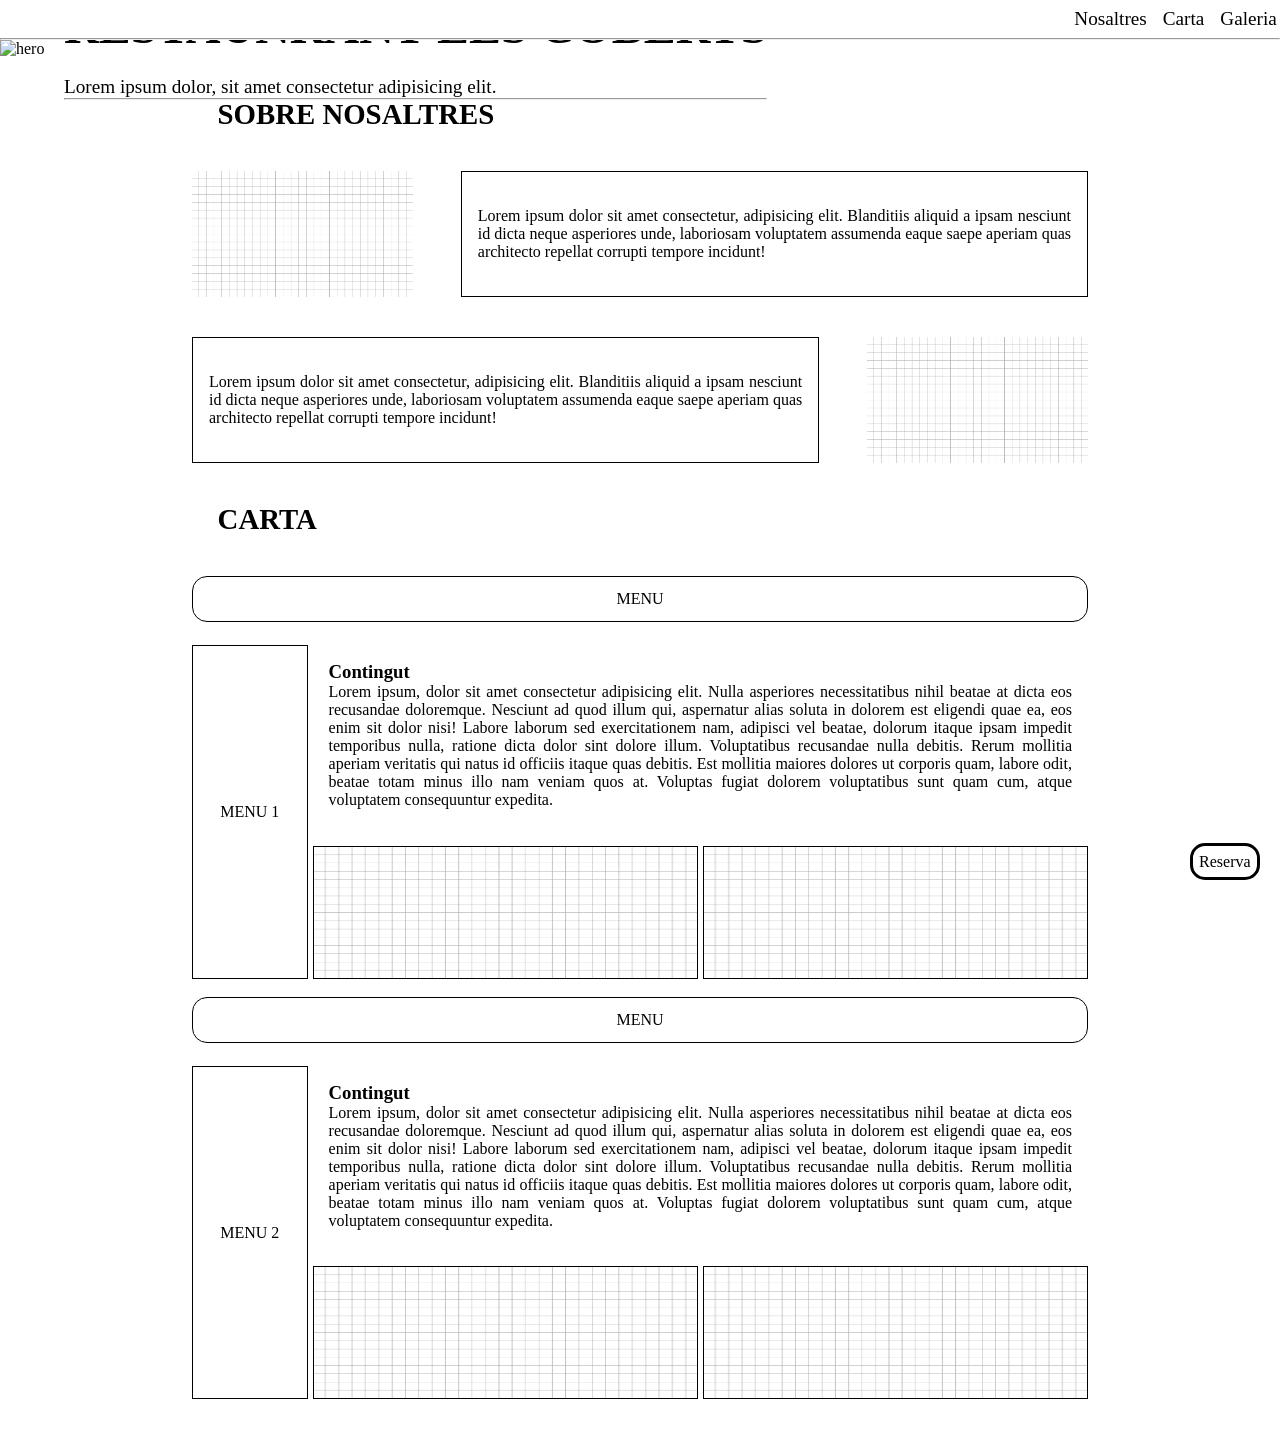
==== DIW_Maquetacio/final/index.html @ 9d0bd8b0 "Completado hasta el apartado de "Carta" (necesario re-estructurar grid)" ====
<!DOCTYPE html>
<html lang="en">
<head>
    <meta charset="UTF-8">
    <meta name="viewport" content="width=device-width, initial-scale=1.0">
    <link rel="stylesheet" href="css/styles.css">
    <link rel="shortcut icon" href="img/favicon.svg" type="image/x-icon">
    <title>Document</title>
</head>
<body>
    <!-- MENU PRINCIPAL -->
    <nav class="menu-principal">
        <ul>
            <li><a href="#">Nosaltres</a></li>
            <li><a href="#">Carta</a></li>
            <li><a href="#">Galeria</a></li>
        </ul>
        <hr>
    </nav>
   
    <!-- BOTON DE RESERVA -->
    <a class="boton-reservar">Reserva</a>

    <!-- HERO / CAPÇELERA -->
     <section>
        <div class="hero">
            <img src="img/img_hero.jpg" alt="hero">
            <div class="hero-text">
                <h1>RESTAUNRANT ELS COBERTS</h1>
                <p><br>Lorem ipsum dolor, sit amet consectetur adipisicing elit.</a>
                    <hr>
            </div>
        </div>
    </section>

    <!-- SOBRE NOSALTRES -->
    <section>
        <div class="titol-seccio" id="nosaltres">
            <h2>SOBRE NOSALTRES</h2>
        </div>
        <div class="contenidor-nosaltres">    
            <div class="contingut-nosaltres">         
                <img src="img/placeholder.jpg" alt="placeholder">
                <p>Lorem ipsum dolor sit amet consectetur, adipisicing elit. Blanditiis aliquid a ipsam nesciunt id dicta neque asperiores unde, laboriosam voluptatem assumenda eaque saepe aperiam quas architecto repellat corrupti tempore incidunt!</p>          
            </div>
            <div class="contingut-nosaltres">         
                <img src="img/placeholder.jpg" alt="placeholder">
                <p>Lorem ipsum dolor sit amet consectetur, adipisicing elit. Blanditiis aliquid a ipsam nesciunt id dicta neque asperiores unde, laboriosam voluptatem assumenda eaque saepe aperiam quas architecto repellat corrupti tempore incidunt!</p>          
            </div>
        </div>
     </div>
    </section>

    <!-- CARTA -->
     <section>
        <div class="titol-seccio" id="carta">
            <h2>CARTA</h2>
        </div>

        <div class="contenidor-carta">
            <article>
                <div class="titol-carta"><p>MENU</p></div>
                <div class="nom-menu"><p>MENU 1</p></div>
                <div class="txt-carta">
                    <h3>Contingut</h3>
                    <p>Lorem ipsum, dolor sit amet consectetur adipisicing elit. Nulla asperiores necessitatibus nihil beatae at dicta eos recusandae doloremque. Nesciunt ad quod illum qui, aspernatur alias soluta in dolorem est eligendi quae ea, eos enim sit dolor nisi! Labore laborum sed exercitationem nam, adipisci vel beatae, dolorum itaque ipsam impedit temporibus nulla, ratione dicta dolor sint dolore illum. Voluptatibus recusandae nulla debitis. Rerum mollitia aperiam veritatis qui natus id officiis itaque quas debitis. Est mollitia maiores dolores ut corporis quam, labore odit, beatae totam minus illo nam veniam quos at. Voluptas fugiat dolorem voluptatibus sunt quam cum, atque voluptatem consequuntur expedita.</p>
                </div>
                <div class="img-carta1">
                    <img src="img/placeholder.jpg" alt="placeholder">           
                </div>
                <div class="img-carta2">
                    <img src="img/placeholder.jpg" alt="placeholder">
                </div>
            </article>
            <article>
                <div class="titol-carta"><p>MENU</p></div>
                <div class="nom-menu"><p>MENU 2</p></div>
                <div class="txt-carta">
                    <h3>Contingut</h3>
                    <p>Lorem ipsum, dolor sit amet consectetur adipisicing elit. Nulla asperiores necessitatibus nihil beatae at dicta eos recusandae doloremque. Nesciunt ad quod illum qui, aspernatur alias soluta in dolorem est eligendi quae ea, eos enim sit dolor nisi! Labore laborum sed exercitationem nam, adipisci vel beatae, dolorum itaque ipsam impedit temporibus nulla, ratione dicta dolor sint dolore illum. Voluptatibus recusandae nulla debitis. Rerum mollitia aperiam veritatis qui natus id officiis itaque quas debitis. Est mollitia maiores dolores ut corporis quam, labore odit, beatae totam minus illo nam veniam quos at. Voluptas fugiat dolorem voluptatibus sunt quam cum, atque voluptatem consequuntur expedita.</p>
                </div>
                <div class="img-carta1">
                    <img src="img/placeholder.jpg" alt="placeholder">           
                </div>
                <div class="img-carta2">
                    <img src="img/placeholder.jpg" alt="placeholder">
                </div>
            </article>
            
        </div>
     </section>
    </div>
</body>
</html>
---- DIW_Maquetacio/final/css/styles.css ----
/* =========================================================
   CONFIGURACIONES GLOBALES
   ========================================================= */
* {
    box-sizing: border-box;
    margin: 0;
}
:root { /* VARIABLES */
    --marg-inf: 2.5rem;
    --b-radius: 15px;
    --lateral: 15%;
    --lateral-titols: 17%;
    --txt-padding: 1rem;
}
section {
    margin-bottom: var(--marg-inf);
}
.titol-seccio { /* ESTIL PER ALS TITOLS DELS APARTATS */
    display: flex;
    margin-left: var(--lateral-titols) ;
    margin-bottom: var(--marg-inf);
    font-size: 1.2rem;
}
img {
    width: 100%;
    display: block;
}

/* =========================================================
   MENU PRINCIPAL
   ========================================================= */
.menu-principal {
    position: sticky;
    top: 0;
    z-index: 1;
}

.menu-principal ul {
    display: flex;
    background-color: white;
    list-style: none;
    gap: 1rem;
    justify-content: end;
    padding: 0.5rem 0.2rem;
}
.menu-principal li {
    font-size: 1.2rem;
}
.menu-principal li:hover {
    text-decoration: underline;
}
.menu-principal li a {
  color: inherit;
  text-decoration: none;
}
/* =========================================================
   BOTÓN RESERVAR
   ========================================================= */
.boton-reservar {
    position: fixed;
    bottom: 20px;
    right: 20px;
    padding: 0.4rem;
    border-radius: var(--b-radius);
    border: 3px solid;
    z-index: 2;
}
/* =========================================================
   HERO / CABECERA
   ========================================================= */
.hero {
    display: flex;
    align-items: center;
    position: relative;
}
.hero img {
    max-height: 96vh;
}

.hero-text {
    position: absolute;
    left: 4rem;
}
.hero-text h1 {
    font-size: 3rem;
}
.hero-text p {
    font-size: 1.2rem;
}

/* =========================================================
   SOBRE NOSOTROS
   ========================================================= */
.contenidor-nosaltres {
    margin-left: var(--lateral);
    margin-right: var(--lateral); 
}
.contingut-nosaltres {
    display: flex;
    gap: 3rem;
    width: 100%;
    justify-content: center;
    align-content: center;
    
}
.contingut-nosaltres img {
    width: calc(30% - 3rem);
}
.contingut-nosaltres p {
    padding: var(--txt-padding);
    text-align: justify;
    align-content: center;
    border: 1px solid;
}
.contingut-nosaltres:nth-child(1) {
    margin-bottom: var(--marg-inf);
}
.contingut-nosaltres:nth-child(even) {
  flex-direction: row-reverse;
}
/* =========================================================
   CARTA
   ========================================================= */
.contenidor-carta {
    margin-left: var(--lateral);
    margin-right: var(--lateral);
}
   .contenidor-carta article {
    display: grid;
    grid-template-columns: 0.3fr 1fr 1fr;
    grid-template-rows: 4rem auto auto 4rem 4rem;
    grid-template-areas:"el0 el0 el0"
                        "el1 el2 el2"
                        "el1 el2 el2" 
                        "el1 el3 el4"
                        "el1 el3 el4";
    margin-bottom: 2%;
    gap: 5px;
}
@media (max-width: 900px) {
    /* SOBRE NOSALTRES */
    .contingut-nosaltres {
        flex-direction: column;
    }
    .contingut-nosaltres img {
    width: 100%;
    }
    .contingut-nosaltres:nth-child(even) {
        flex-direction: column;
    }
    /* CARTA */
    .contenidor-carta article {
        grid-template-columns: 0.3fr 1fr;
        grid-template-rows: 4rem auto auto 4rem 4rem 4rem 4rem;
        grid-template-areas:
                        "el0 el0"
                        "el1 el2"
                        "el1 el2" 
                        "el1 el3"
                        "el1 el3"
                        "el1 el4"
                        "el1 el4";
    }
}
.contenidor-carta article:nth-child(2) {
    margin-bottom: 2%;
}
.titol-carta {
    grid-area: el0;  
    margin-bottom: 2%; 
    border-radius: var(--b-radius);
}
.nom-menu { 
    grid-area: el1;
    padding: var(--txt-padding);
}
.txt-carta { 
    grid-area: el2; 
    margin-bottom: 2%;
    padding: var(--txt-padding);
    text-align: justify;
}
.img-carta1 { 
    grid-area: el3; 
    border: 1px solid;
}
.img-carta2 { 
    grid-area: el4; 
    border: 1px solid;
}
.img-carta1, .img-carta2 {
    display: flex;
}

.nom-menu, .titol-carta {
    display: flex;
    align-items: center;
    justify-content: center;  
    border: 1px solid; 
}
/* =========================================================
   MEDIA QUERIES
   ========================================================= */
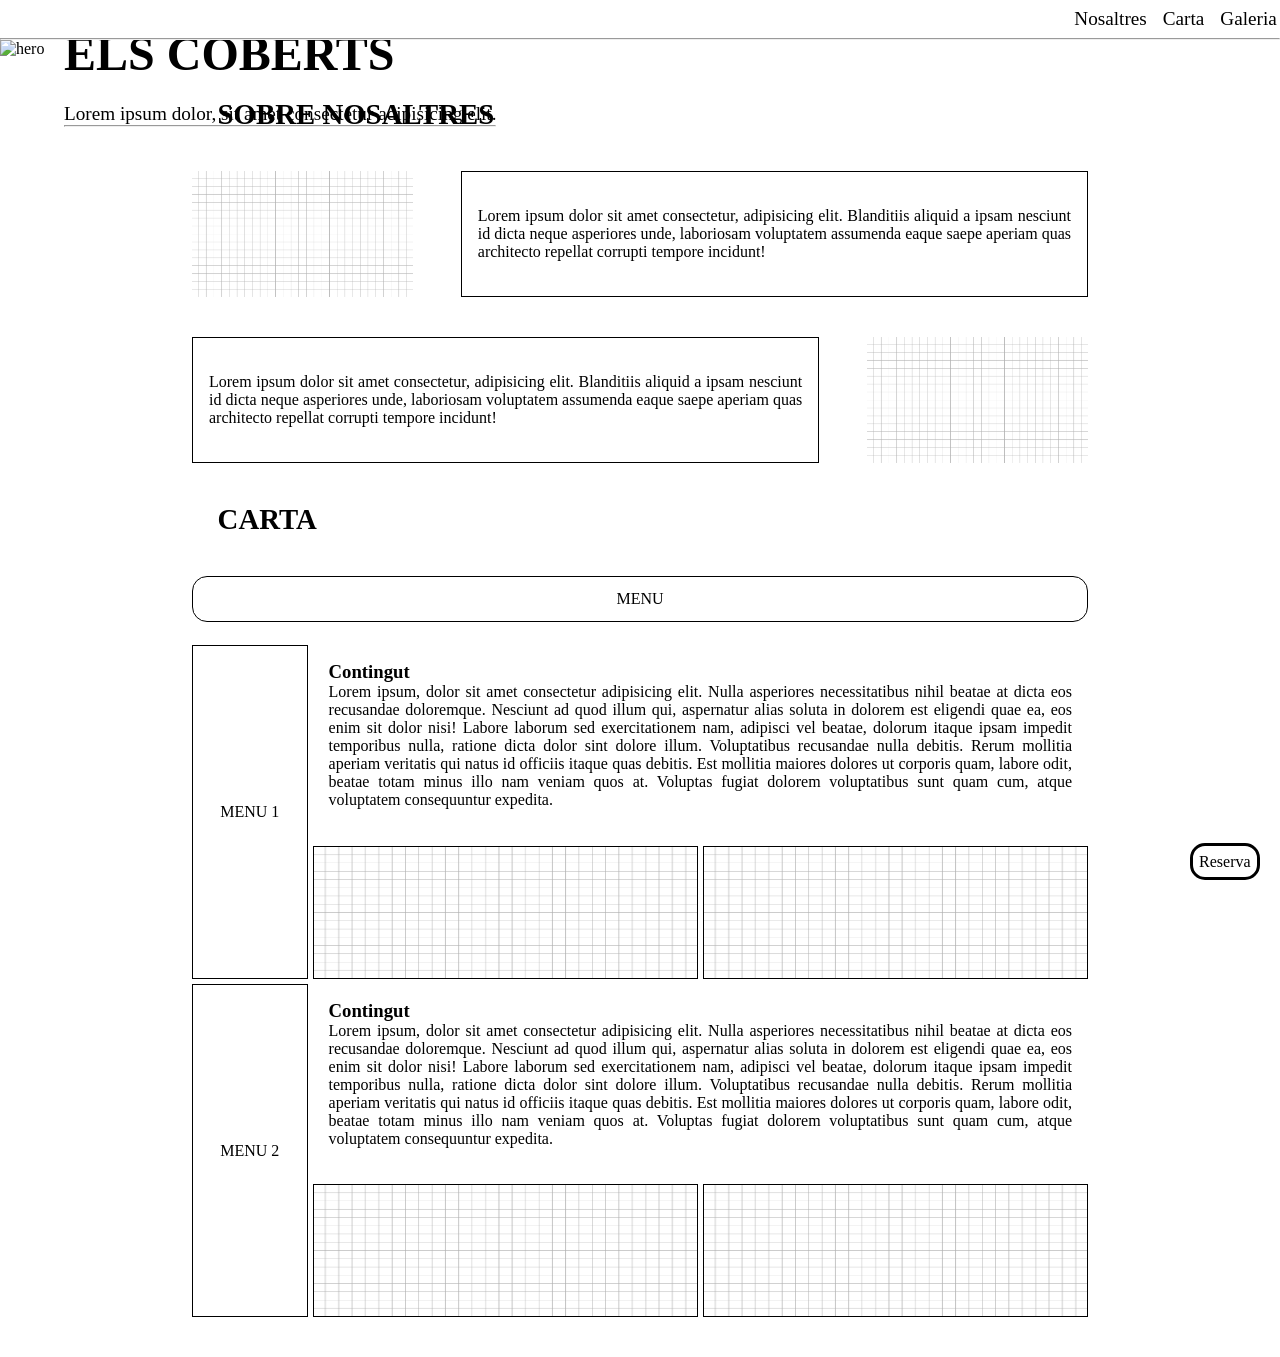
==== commit 254d3e4f: "Corregido estructura grid y mejorado media queries" ====
--- a/DIW_Maquetacio/final/index.html
+++ b/DIW_Maquetacio/final/index.html
@@ -26,7 +26,7 @@
         <div class="hero">
             <img src="img/img_hero.jpg" alt="hero">
             <div class="hero-text">
-                <h1>RESTAUNRANT ELS COBERTS</h1>
+                <h1>RESTAURANT <br>ELS COBERTS</h1>
                 <p><br>Lorem ipsum dolor, sit amet consectetur adipisicing elit.</a>
                     <hr>
             </div>
@@ -59,6 +59,7 @@
 
         <div class="contenidor-carta">
             <article>
+                <!-- Primer menu -->
                 <div class="titol-carta"><p>MENU</p></div>
                 <div class="nom-menu"><p>MENU 1</p></div>
                 <div class="txt-carta">
@@ -71,21 +72,22 @@
                 <div class="img-carta2">
                     <img src="img/placeholder.jpg" alt="placeholder">
                 </div>
-            </article>
-            <article>
-                <div class="titol-carta"><p>MENU</p></div>
-                <div class="nom-menu"><p>MENU 2</p></div>
-                <div class="txt-carta">
+                <!-- Segundo menu -->
+                <div class="nom-menu2"><p>MENU 2</p></div>
+                <div class="txt-carta2">
                     <h3>Contingut</h3>
                     <p>Lorem ipsum, dolor sit amet consectetur adipisicing elit. Nulla asperiores necessitatibus nihil beatae at dicta eos recusandae doloremque. Nesciunt ad quod illum qui, aspernatur alias soluta in dolorem est eligendi quae ea, eos enim sit dolor nisi! Labore laborum sed exercitationem nam, adipisci vel beatae, dolorum itaque ipsam impedit temporibus nulla, ratione dicta dolor sint dolore illum. Voluptatibus recusandae nulla debitis. Rerum mollitia aperiam veritatis qui natus id officiis itaque quas debitis. Est mollitia maiores dolores ut corporis quam, labore odit, beatae totam minus illo nam veniam quos at. Voluptas fugiat dolorem voluptatibus sunt quam cum, atque voluptatem consequuntur expedita.</p>
                 </div>
-                <div class="img-carta1">
+                <div class="img-carta3">
                     <img src="img/placeholder.jpg" alt="placeholder">           
                 </div>
-                <div class="img-carta2">
+                <div class="img-carta4">
                     <img src="img/placeholder.jpg" alt="placeholder">
                 </div>
             </article>
+            
+                
+            
             
         </div>
      </section>
--- a/DIW_Maquetacio/final/css/styles.css
+++ b/DIW_Maquetacio/final/css/styles.css
@@ -25,7 +25,14 @@
     width: 100%;
     display: block;
 }
-
+@media (max-width: 900px) {
+:root { /* VARIABLES */
+
+    --lateral: 18%;
+    --lateral-titols: 20%;
+
+}
+}
 /* =========================================================
    MENU PRINCIPAL
    ========================================================= */
@@ -52,6 +59,11 @@
 .menu-principal li a {
   color: inherit;
   text-decoration: none;
+}
+@media (max-width: 900px) {
+.menu-principal li {
+    font-size: 1rem;
+}
 }
 /* =========================================================
    BOTÓN RESERVAR
@@ -65,6 +77,12 @@
     border: 3px solid;
     z-index: 2;
 }
+@media (max-width: 900px) {
+.boton-reservar {
+    bottom: 10px;
+    right: 10px;   
+}
+}
 /* =========================================================
    HERO / CABECERA
    ========================================================= */
@@ -80,12 +98,24 @@
 .hero-text {
     position: absolute;
     left: 4rem;
+    max-width: 50%;
 }
 .hero-text h1 {
     font-size: 3rem;
 }
 .hero-text p {
     font-size: 1.2rem;
+}
+@media (max-width: 900px) {
+    .hero-text {
+        left: 2rem;
+    }
+    .hero-text h1 {
+    font-size: 2rem;
+    }
+    .hero-text p {
+    font-size: 1rem;
+    }
 }
 
 /* =========================================================
@@ -118,6 +148,18 @@
 .contingut-nosaltres:nth-child(even) {
   flex-direction: row-reverse;
 }
+@media (max-width: 900px) {
+    /* SOBRE NOSALTRES */
+    .contingut-nosaltres {
+        flex-direction: column;
+    }
+    .contingut-nosaltres img {
+    width: 100%;
+    }
+    .contingut-nosaltres:nth-child(even) {
+        flex-direction: column;
+    }
+}
 /* =========================================================
    CARTA
    ========================================================= */
@@ -128,76 +170,92 @@
    .contenidor-carta article {
     display: grid;
     grid-template-columns: 0.3fr 1fr 1fr;
-    grid-template-rows: 4rem auto auto 4rem 4rem;
+    grid-template-rows: 4rem auto auto 4rem 4rem auto auto 4rem 4rem;
     grid-template-areas:"el0 el0 el0"
+                        /* Primer menu*/
                         "el1 el2 el2"
                         "el1 el2 el2" 
                         "el1 el3 el4"
-                        "el1 el3 el4";
+                        "el1 el3 el4"
+                        /* Segundo menu*/
+                        "el5 el6 el6"
+                        "el5 el6 el6"
+                        "el5 el7 el8"
+                        "el5 el7 el8"
+                        ;
     margin-bottom: 2%;
     gap: 5px;
 }
-@media (max-width: 900px) {
-    /* SOBRE NOSALTRES */
-    .contingut-nosaltres {
-        flex-direction: column;
-    }
-    .contingut-nosaltres img {
-    width: 100%;
-    }
-    .contingut-nosaltres:nth-child(even) {
-        flex-direction: column;
-    }
-    /* CARTA */
-    .contenidor-carta article {
-        grid-template-columns: 0.3fr 1fr;
-        grid-template-rows: 4rem auto auto 4rem 4rem 4rem 4rem;
-        grid-template-areas:
-                        "el0 el0"
-                        "el1 el2"
-                        "el1 el2" 
-                        "el1 el3"
-                        "el1 el3"
-                        "el1 el4"
-                        "el1 el4";
-    }
-}
+
 .contenidor-carta article:nth-child(2) {
     margin-bottom: 2%;
 }
+/* Titulo de la carta (MENU) */
 .titol-carta {
     grid-area: el0;  
     margin-bottom: 2%; 
     border-radius: var(--b-radius);
 }
-.nom-menu { 
-    grid-area: el1;
+
+/* Nombres de cada menu (MENU 1, MENU 2) */
+.nom-menu  { grid-area: el1; }
+.nom-menu2 { grid-area: el5; }
+.nom-menu, .nom-menu2 {
     padding: var(--txt-padding);
 }
-.txt-carta { 
-    grid-area: el2; 
+
+/* Text de los menus (Contingut + lorem) */
+.txt-carta  { grid-area: el2; }
+.txt-carta2 { grid-area: el6; }
+
+.txt-carta, .txt-carta2 {
     margin-bottom: 2%;
     padding: var(--txt-padding);
     text-align: justify;
 }
-.img-carta1 { 
-    grid-area: el3; 
+
+/* Imagenes carta */
+.img-carta1 { grid-area: el3; }
+.img-carta2 { grid-area: el4; }
+.img-carta3 { grid-area: el7; }
+.img-carta4 { grid-area: el8; }
+
+.img-carta1, .img-carta2, .img-carta3, .img-carta4 {
+    display: flex;
     border: 1px solid;
 }
-.img-carta2 { 
-    grid-area: el4; 
-    border: 1px solid;
-}
-.img-carta1, .img-carta2 {
-    display: flex;
-}
-
-.nom-menu, .titol-carta {
+
+.nom-menu, .nom-menu2, .titol-carta {
     display: flex;
     align-items: center;
     justify-content: center;  
     border: 1px solid; 
 }
+@media (max-width: 900px) {
+    .contenidor-carta article {
+        grid-template-columns: 0.3fr 1fr;
+        grid-template-rows: 4rem auto auto 4rem 4rem 4rem auto auto 4rem 4rem;
+            
+        grid-template-areas:
+            "el0 el0"
+
+            /* MENU 1 */
+            "el1 el2"
+            "el1 el2" 
+            "el1 el3"
+            "el1 el3"
+            "el1 el4"
+            "el1 el4"
+
+            /* MENU 2 */
+            "el5 el6"
+            "el5 el6"
+            "el5 el7"
+            "el5 el7"
+            "el5 el8"
+            "el5 el8";
+    }
+}
 /* =========================================================
    MEDIA QUERIES
    ========================================================= */
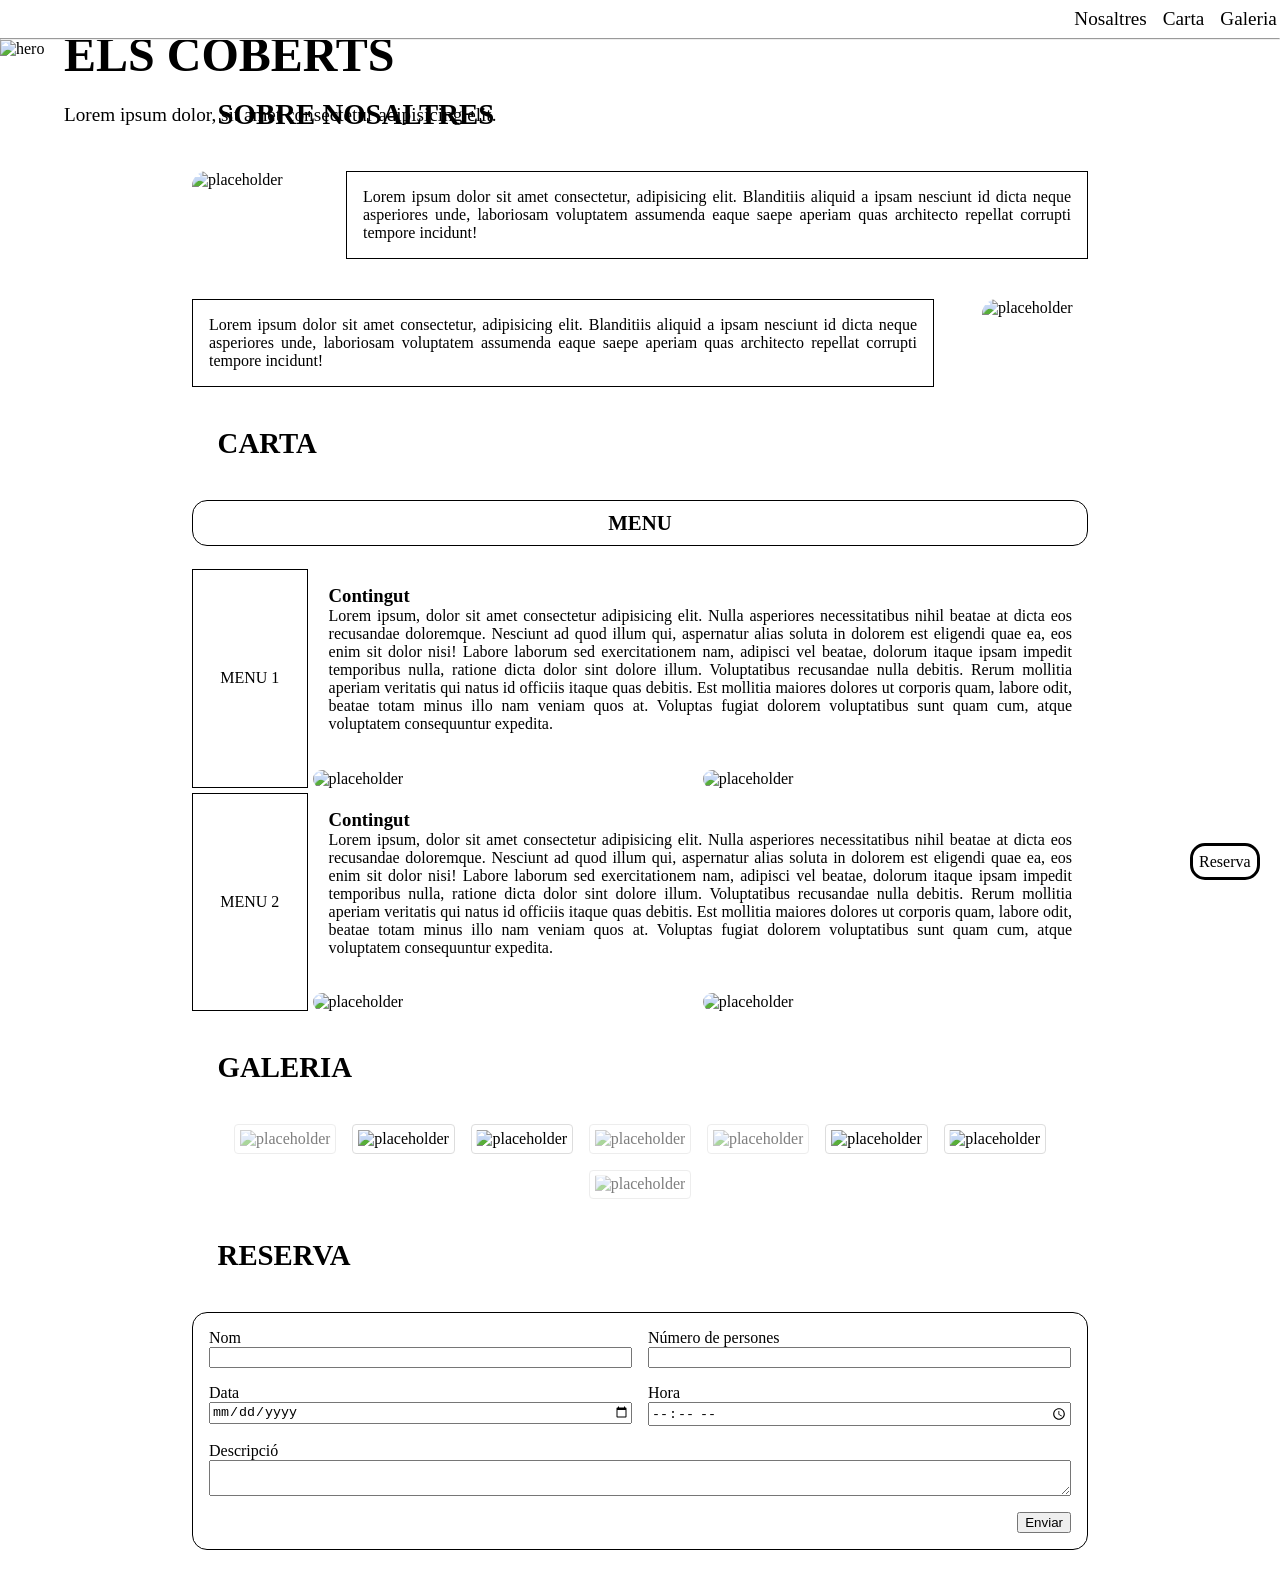
==== commit c469b4f3: "Completado hasta el apartado "Foemulario"" ====
--- a/DIW_Maquetacio/final/index.html
+++ b/DIW_Maquetacio/final/index.html
@@ -8,18 +8,24 @@
     <title>Document</title>
 </head>
 <body>
+<!-- --------------------------------------------------------------------------------------------------------------- -->
+
     <!-- MENU PRINCIPAL -->
     <nav class="menu-principal">
         <ul>
-            <li><a href="#">Nosaltres</a></li>
-            <li><a href="#">Carta</a></li>
-            <li><a href="#">Galeria</a></li>
+            <li><a href="#nosaltres">Nosaltres</a></li>
+            <li><a href="#carta">Carta</a></li>
+            <li><a href="#galeria">Galeria</a></li>
         </ul>
         <hr>
     </nav>
-   
+
+<!-- --------------------------------------------------------------------------------------------------------------- -->
+
     <!-- BOTON DE RESERVA -->
-    <a class="boton-reservar">Reserva</a>
+    <a class="boton-reservar" href="#reserva"><p>Reserva</p></a>
+
+<!-- --------------------------------------------------------------------------------------------------------------- -->
 
     <!-- HERO / CAPÇELERA -->
      <section>
@@ -28,49 +34,54 @@
             <div class="hero-text">
                 <h1>RESTAURANT <br>ELS COBERTS</h1>
                 <p><br>Lorem ipsum dolor, sit amet consectetur adipisicing elit.</a>
-                    <hr>
             </div>
         </div>
     </section>
 
+<!-- --------------------------------------------------------------------------------------------------------------- -->
+
     <!-- SOBRE NOSALTRES -->
-    <section>
-        <div class="titol-seccio" id="nosaltres">
+    <section id="nosaltres">
+        <div class="titol-seccio">
             <h2>SOBRE NOSALTRES</h2>
         </div>
         <div class="contenidor-nosaltres">    
             <div class="contingut-nosaltres">         
-                <img src="img/placeholder.jpg" alt="placeholder">
+                <img src="https://www.extremegraphics.es/wp-content/uploads/2026/02/placeholder-292.png" alt="placeholder">
                 <p>Lorem ipsum dolor sit amet consectetur, adipisicing elit. Blanditiis aliquid a ipsam nesciunt id dicta neque asperiores unde, laboriosam voluptatem assumenda eaque saepe aperiam quas architecto repellat corrupti tempore incidunt!</p>          
             </div>
             <div class="contingut-nosaltres">         
-                <img src="img/placeholder.jpg" alt="placeholder">
+                <img src="https://www.extremegraphics.es/wp-content/uploads/2026/02/placeholder-292.png" alt="placeholder">
                 <p>Lorem ipsum dolor sit amet consectetur, adipisicing elit. Blanditiis aliquid a ipsam nesciunt id dicta neque asperiores unde, laboriosam voluptatem assumenda eaque saepe aperiam quas architecto repellat corrupti tempore incidunt!</p>          
             </div>
         </div>
      </div>
     </section>
 
+<!-- --------------------------------------------------------------------------------------------------------------- -->
+
     <!-- CARTA -->
-     <section>
-        <div class="titol-seccio" id="carta">
+     <section id="carta">
+        <div class="titol-seccio">
             <h2>CARTA</h2>
         </div>
 
         <div class="contenidor-carta">
             <article>
+                <div class="titol-carta"><p>MENU</p></div>
                 <!-- Primer menu -->
-                <div class="titol-carta"><p>MENU</p></div>
                 <div class="nom-menu"><p>MENU 1</p></div>
                 <div class="txt-carta">
                     <h3>Contingut</h3>
                     <p>Lorem ipsum, dolor sit amet consectetur adipisicing elit. Nulla asperiores necessitatibus nihil beatae at dicta eos recusandae doloremque. Nesciunt ad quod illum qui, aspernatur alias soluta in dolorem est eligendi quae ea, eos enim sit dolor nisi! Labore laborum sed exercitationem nam, adipisci vel beatae, dolorum itaque ipsam impedit temporibus nulla, ratione dicta dolor sint dolore illum. Voluptatibus recusandae nulla debitis. Rerum mollitia aperiam veritatis qui natus id officiis itaque quas debitis. Est mollitia maiores dolores ut corporis quam, labore odit, beatae totam minus illo nam veniam quos at. Voluptas fugiat dolorem voluptatibus sunt quam cum, atque voluptatem consequuntur expedita.</p>
                 </div>
                 <div class="img-carta1">
-                    <img src="img/placeholder.jpg" alt="placeholder">           
+                    <img src="https://www.extremegraphics.es/wp-content/uploads/2026/02/placeholder-292.png" alt="placeholder">
+                    <div class="overlay-img-carta"><p>Pasta</p></div>           
                 </div>
                 <div class="img-carta2">
-                    <img src="img/placeholder.jpg" alt="placeholder">
+                    <img src="https://www.extremegraphics.es/wp-content/uploads/2026/02/placeholder-292.png" alt="placeholder">
+                    <div class="overlay-img-carta"><p>Entrants</p></div>
                 </div>
                 <!-- Segundo menu -->
                 <div class="nom-menu2"><p>MENU 2</p></div>
@@ -79,18 +90,75 @@
                     <p>Lorem ipsum, dolor sit amet consectetur adipisicing elit. Nulla asperiores necessitatibus nihil beatae at dicta eos recusandae doloremque. Nesciunt ad quod illum qui, aspernatur alias soluta in dolorem est eligendi quae ea, eos enim sit dolor nisi! Labore laborum sed exercitationem nam, adipisci vel beatae, dolorum itaque ipsam impedit temporibus nulla, ratione dicta dolor sint dolore illum. Voluptatibus recusandae nulla debitis. Rerum mollitia aperiam veritatis qui natus id officiis itaque quas debitis. Est mollitia maiores dolores ut corporis quam, labore odit, beatae totam minus illo nam veniam quos at. Voluptas fugiat dolorem voluptatibus sunt quam cum, atque voluptatem consequuntur expedita.</p>
                 </div>
                 <div class="img-carta3">
-                    <img src="img/placeholder.jpg" alt="placeholder">           
+                    <img src="https://www.extremegraphics.es/wp-content/uploads/2026/02/placeholder-292.png" alt="placeholder">
+                    <div class="overlay-img-carta"><p>Amanida</p></div>          
                 </div>
                 <div class="img-carta4">
-                    <img src="img/placeholder.jpg" alt="placeholder">
+                    <img src="https://www.extremegraphics.es/wp-content/uploads/2026/02/placeholder-292.png" alt="placeholder">
+                    <div class="overlay-img-carta"><p>Peix</p></div>
                 </div>
-            </article>
-            
-                
-            
-            
+            </article>            
         </div>
      </section>
     </div>
+
+<!-- --------------------------------------------------------------------------------------------------------------- -->
+
+    <!-- GALERIA DE FOTOS -->
+    <section id="galeria">
+        <div class="titol-seccio">
+            <h2>GALERIA</h2>
+        </div>
+        <div class="contenidor-galeria">
+            <div><img src="https://www.extremegraphics.es/wp-content/uploads/2026/02/placeholder-292.png" alt="placeholder"></div>
+            <div><img src="https://www.extremegraphics.es/wp-content/uploads/2026/02/placeholder-292.png" alt="placeholder"></div>
+            <div><img src="https://www.extremegraphics.es/wp-content/uploads/2026/02/placeholder-292.png" alt="placeholder"></div>
+            <div><img src="https://www.extremegraphics.es/wp-content/uploads/2026/02/placeholder-292.png" alt="placeholder"></div>
+            <div><img src="https://www.extremegraphics.es/wp-content/uploads/2026/02/placeholder-292.png" alt="placeholder"></div>
+            <div><img src="https://www.extremegraphics.es/wp-content/uploads/2026/02/placeholder-292.png" alt="placeholder"></div>
+            <div><img src="https://www.extremegraphics.es/wp-content/uploads/2026/02/placeholder-292.png" alt="placeholder"></div>
+            <div><img src="https://www.extremegraphics.es/wp-content/uploads/2026/02/placeholder-292.png" alt="placeholder"></div>
+        </div>
+    </section>
+
+<!-- --------------------------------------------------------------------------------------------------------------- -->
+
+    <!-- FORMULARIO -->
+    <section id="reserva">
+        <div class="titol-seccio">
+            <h2>RESERVA</h2>
+        </div>
+        <form class="formulari">
+            <div class="el-formulari">
+                <label for="nom">Nom</label>
+                <input type="text" id="name">
+            </div>
+            <div class="el-formulari">
+                <label for="num-persones">Número de persones</label>
+                <input type="text" id="num-persones">
+            </div>
+            <div class="el-formulari">
+                <label for="data">Data</label>
+                <input type="date" id="data">
+            </div>
+            <div class="el-formulari">
+                <label for="hora">Hora</label>
+                <input type="time" id="hora">
+            </div>
+            <div class="el-formulari">
+                <label for="desc">Descripció</label>
+                <textarea id="desc"></textarea>
+            </div>
+            <div class="el-formulari">
+                <button>Enviar</button>
+            </div>
+            
+        </form>
+    </section>
+<!-- --------------------------------------------------------------------------------------------------------------- -->
+
+    <footer>
+        
+    </footer>
 </body>
 </html>
--- a/DIW_Maquetacio/final/css/styles.css
+++ b/DIW_Maquetacio/final/css/styles.css
@@ -24,6 +24,7 @@
 img {
     width: 100%;
     display: block;
+    border-radius: var(--b-radius);
 }
 @media (max-width: 900px) {
 :root { /* VARIABLES */
@@ -75,7 +76,11 @@
     padding: 0.4rem;
     border-radius: var(--b-radius);
     border: 3px solid;
-    z-index: 2;
+    text-decoration: none;
+    color: black;
+}
+.boton-reservar:hover {
+      opacity: 0.5;
 }
 @media (max-width: 900px) {
 .boton-reservar {
@@ -93,6 +98,7 @@
 }
 .hero img {
     max-height: 96vh;
+    border-radius: 0;
 }
 
 .hero-text {
@@ -170,7 +176,7 @@
    .contenidor-carta article {
     display: grid;
     grid-template-columns: 0.3fr 1fr 1fr;
-    grid-template-rows: 4rem auto auto 4rem 4rem auto auto 4rem 4rem;
+    grid-template-rows: 4rem auto;
     grid-template-areas:"el0 el0 el0"
                         /* Primer menu*/
                         "el1 el2 el2"
@@ -195,6 +201,8 @@
     grid-area: el0;  
     margin-bottom: 2%; 
     border-radius: var(--b-radius);
+    font-weight: bold;
+    font-size: 1.3rem;
 }
 
 /* Nombres de cada menu (MENU 1, MENU 2) */
@@ -222,7 +230,21 @@
 
 .img-carta1, .img-carta2, .img-carta3, .img-carta4 {
     display: flex;
-    border: 1px solid;
+    position: relative;
+}
+.overlay-img-carta {
+    position: absolute;
+    bottom: 0;
+    padding: 1.2rem;
+    width: 100%;
+    text-align: center;
+    background-color: black;
+    transition: .5s ease;
+    color: white;
+    opacity: 0;
+}
+.overlay-img-carta:hover {
+  opacity: 0.5;
 }
 
 .nom-menu, .nom-menu2, .titol-carta {
@@ -234,7 +256,7 @@
 @media (max-width: 900px) {
     .contenidor-carta article {
         grid-template-columns: 0.3fr 1fr;
-        grid-template-rows: 4rem auto auto 4rem 4rem 4rem auto auto 4rem 4rem;
+        grid-template-rows: 4rem auto;
             
         grid-template-areas:
             "el0 el0"
@@ -257,5 +279,81 @@
     }
 }
 /* =========================================================
-   MEDIA QUERIES
-   ========================================================= */
+   GALERIA DE FOTOS
+   ========================================================= */
+.contenidor-galeria {
+    display: flex;
+    margin-left: var(--lateral);
+    margin-right: var(--lateral);
+    flex-wrap: wrap;
+    gap: 1rem;
+    justify-items: center;
+    justify-content: center;
+    align-content: center;
+}
+.contenidor-galeria div{
+    display: flex;
+    max-width: 250px;
+}
+.contenidor-galeria div img{
+    max-width: 100%;
+    border: 1px solid #ddd;
+    padding: 0.3rem;
+    border-radius: 4px;
+}
+.contenidor-galeria div img:hover{
+    opacity: 0.4;
+    border-style: outset;
+    border: 3px solid rgb(21, 134, 134);
+    transition: .3s ease;
+}
+.contenidor-galeria div:nth-child(4n + 1), .contenidor-galeria div:nth-child(4n + 4){
+    opacity: 0.5;
+}
+
+/* =========================================================
+   FORMULARIO
+   ========================================================= */
+.formulari {
+    margin-left: var(--lateral);
+    margin-right: var(--lateral);
+    display: grid;
+    grid-template-columns: 1fr 1fr;
+    grid-template-areas: 
+    "f1 f2"
+    "f3 f4"
+    "f5 f5"
+    "f6 f6";
+    border: 1px solid;
+    border-radius: var(--b-radius);
+    gap: 1rem;
+    padding: 1rem;
+}
+.el-formulari {
+    display: flex;
+    flex-direction: column;
+    flex-grow: 1;
+}
+.el-formulari input {
+    min-width: none;
+}
+.el-formulari:nth-child(1) { grid-area: f1;}
+.el-formulari:nth-child(2) { grid-area: f2;}
+.el-formulari:nth-child(3) { grid-area: f3;}
+.el-formulari:nth-child(4) { grid-area: f4;}
+.el-formulari:nth-child(5) { grid-area: f5;}
+.el-formulari:nth-child(6) { grid-area: f6;  justify-self: end; width: auto;}
+@media (max-width: 900px) {
+    .formulari {
+            grid-template-columns: 1fr;
+            grid-template-areas: 
+    "f1"
+    "f2"
+    "f3"
+    "f4"
+    "f5"
+    "f6"
+    ;
+    }
+    .el-formulari:nth-child(6) { width: 100%;}
+}
